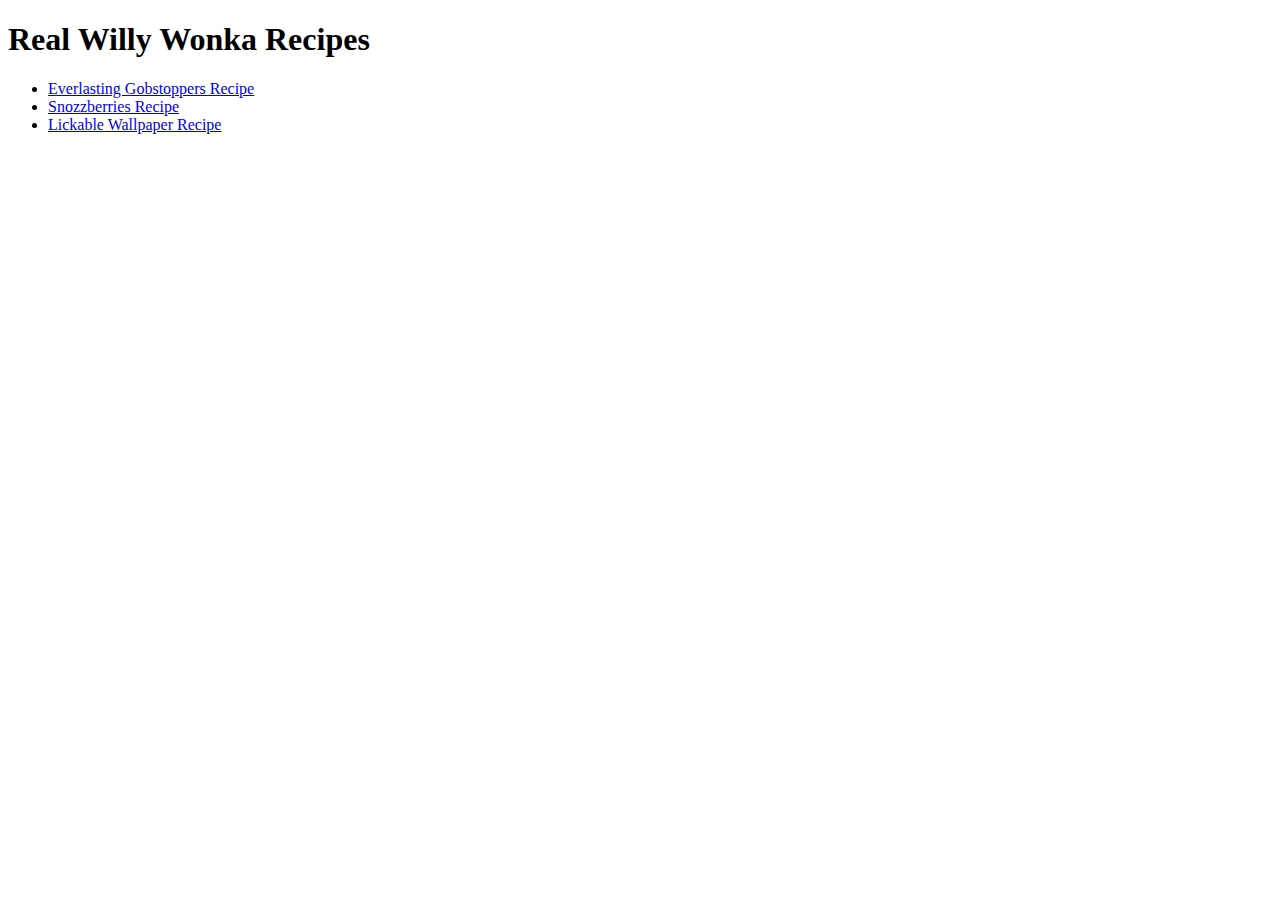
==== index.html @ e7dc3398 "Created homepage and found recipes images" ====
<!DOCTYPE html>
<html lang="en">
    <head>
        <meta charset="UTF-8">
        <title>Wonka Recipes</title>
    </head>
    <body>
        <h1>Real Willy Wonka Recipes</h1>
        <ul>
            <li><a href="./recipes/gobstoppers.html">Everlasting Gobstoppers Recipe</a></li>
            <li><a href="./recipes/snozzberries.html">Snozzberries Recipe</a></li>
            <li><a href="./recipes/wallpaper.html">Lickable Wallpaper Recipe</a></li>
        </ul>
    </body>
</html>
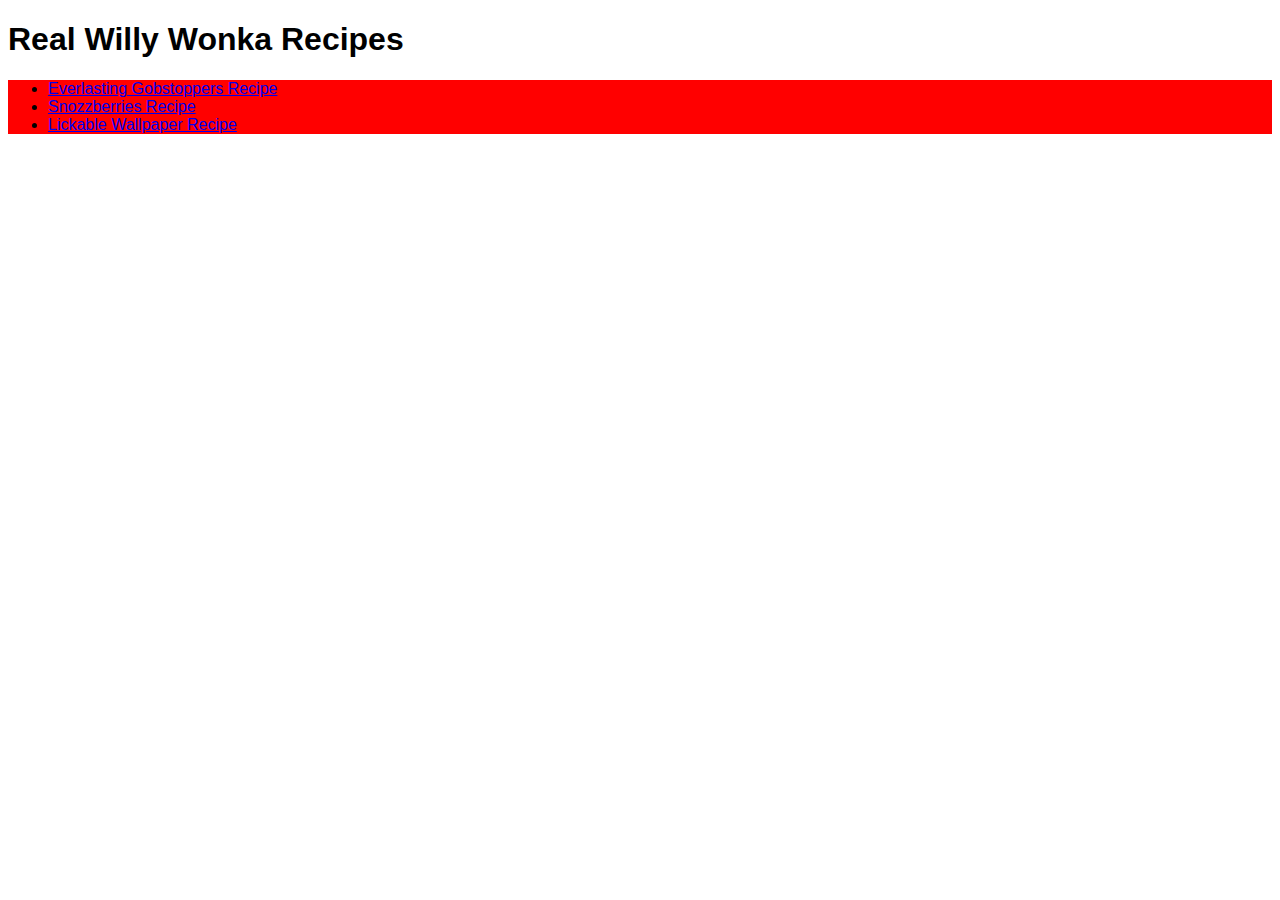
==== commit 9a3e37c1: "Add CSS" ====
--- a/index.html
+++ b/index.html
@@ -3,6 +3,7 @@
     <head>
         <meta charset="UTF-8">
         <title>Wonka Recipes</title>
+        <link rel="stylesheet" href="./styles.css">
     </head>
     <body>
         <h1>Real Willy Wonka Recipes</h1>
--- a/styles.css
+++ b/styles.css
@@ -0,0 +1,7 @@
+body {
+    font-family: Verdana, Geneva, Tahoma, sans-serif;
+}
+
+ul {
+    background-color: red;
+}